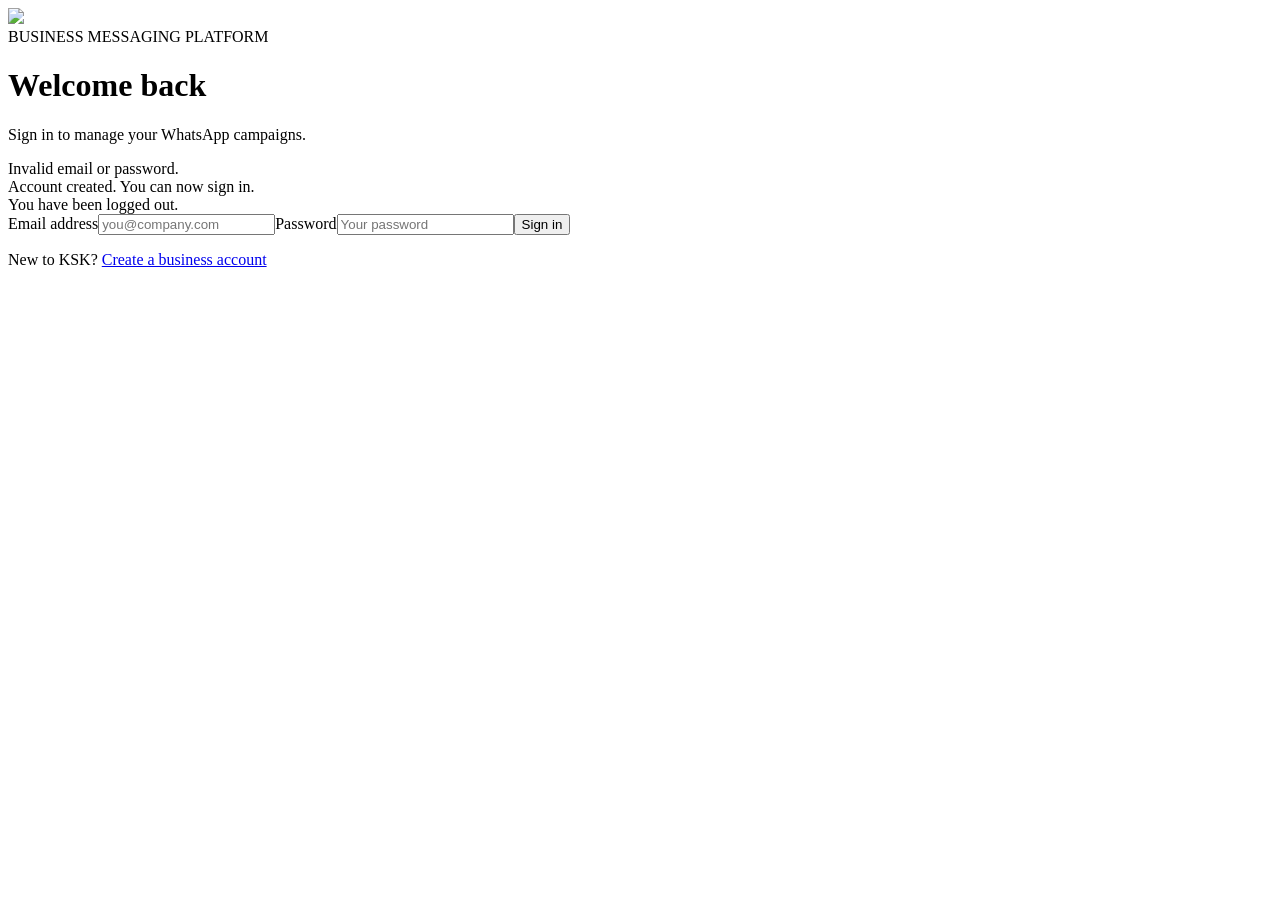
==== src/main/resources/templates/login.html @ 90306cf4 "UI updated version" ====
<!doctype html><html lang="en"><head><meta charset="utf-8"><meta name="viewport" content="width=device-width,initial-scale=1"><title>KSK Messaging | Login</title><link rel="icon" href="/favicon.ico"><link rel="stylesheet" href="/css/portal.css"></head><body class="auth"><main class="auth-card"><img class="brand-logo" src="/images/ksk-logo.png"><div class="eyebrow">BUSINESS MESSAGING PLATFORM</div><h1>Welcome back</h1><p class="muted">Sign in to manage your WhatsApp campaigns.</p><div class="alert" th:if="${param.error}">Invalid email or password.</div><div class="success" th:if="${param.registered}">Account created. You can now sign in.</div><div class="success" th:if="${param.logout}">You have been logged out.</div><form method="post" action="/login"><input type="hidden" th:name="${_csrf.parameterName}" th:value="${_csrf.token}"><label>Email address</label><input name="username" type="email" required autocomplete="username" placeholder="you@company.com"><label>Password</label><input name="password" type="password" required autocomplete="current-password" placeholder="Your password"><button class="btn primary full">Sign in</button></form><p class="auth-foot">New to KSK? <a href="/signup">Create a business account</a></p></main></body></html>
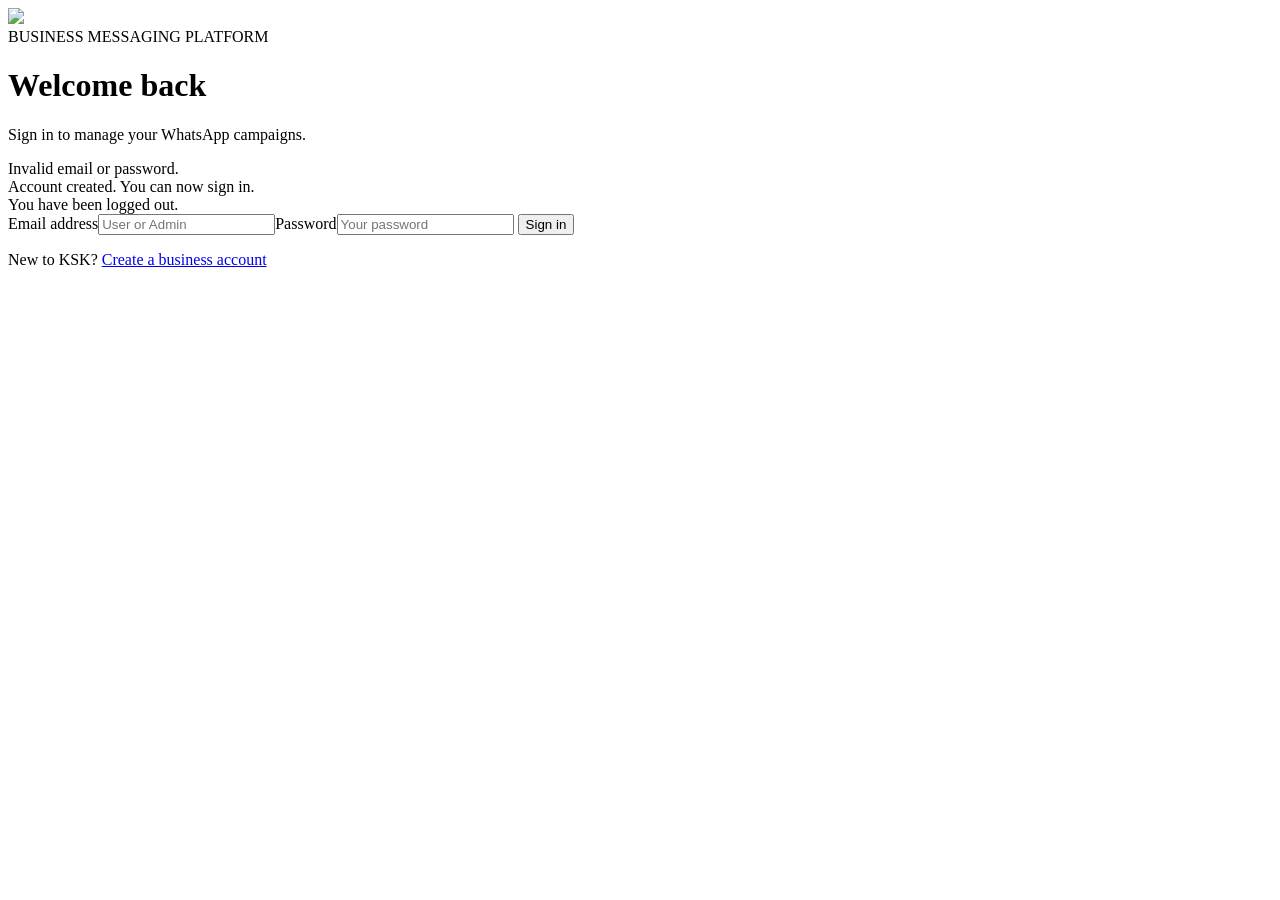
==== commit 1910d595: "Updated Admin dashboard changes" ====
--- a/src/main/resources/templates/login.html
+++ b/src/main/resources/templates/login.html
@@ -1 +1,29 @@
-<!doctype html><html lang="en"><head><meta charset="utf-8"><meta name="viewport" content="width=device-width,initial-scale=1"><title>KSK Messaging | Login</title><link rel="icon" href="/favicon.ico"><link rel="stylesheet" href="/css/portal.css"></head><body class="auth"><main class="auth-card"><img class="brand-logo" src="/images/ksk-logo.png"><div class="eyebrow">BUSINESS MESSAGING PLATFORM</div><h1>Welcome back</h1><p class="muted">Sign in to manage your WhatsApp campaigns.</p><div class="alert" th:if="${param.error}">Invalid email or password.</div><div class="success" th:if="${param.registered}">Account created. You can now sign in.</div><div class="success" th:if="${param.logout}">You have been logged out.</div><form method="post" action="/login"><input type="hidden" th:name="${_csrf.parameterName}" th:value="${_csrf.token}"><label>Email address</label><input name="username" type="email" required autocomplete="username" placeholder="you@company.com"><label>Password</label><input name="password" type="password" required autocomplete="current-password" placeholder="Your password"><button class="btn primary full">Sign in</button></form><p class="auth-foot">New to KSK? <a href="/signup">Create a business account</a></p></main></body></html>
+<!doctype html>
+<html lang="en">
+<head>
+    <meta charset="utf-8">
+    <meta name="viewport" content="width=device-width,initial-scale=1">
+    <title>KSK Messaging | Login</title>
+    <link rel="icon" href="/favicon.ico">
+    <link rel="stylesheet" href="/css/portal.css">
+</head>
+<body class="auth">
+<main class="auth-card"><img class="brand-logo" src="/images/ksk-logo.png">
+    <div class="eyebrow">BUSINESS MESSAGING PLATFORM</div>
+    <h1>Welcome back</h1>
+    <p class="muted">Sign in to manage your WhatsApp campaigns.</p>
+    <div class="alert" th:if="${param.error}">Invalid email or password.</div>
+    <div class="success" th:if="${param.registered}">Account created. You can now sign in.</div>
+    <div class="success" th:if="${param.logout}">You have been logged out.</div>
+    <form method="post" action="/login"><input type="hidden" th:name="${_csrf.parameterName}" th:value="${_csrf.token}"><label>Email
+        address</label><input name="username" type="text" required autocomplete="username"
+                              placeholder="User or Admin"><label>Password</label><input name="password"
+                                                                                                       type="password"
+                                                                                                       required
+                                                                                                       autocomplete="current-password"
+                                                                                                       placeholder="Your password">
+        <button class="btn primary full">Sign in</button>
+    </form>
+    <p class="auth-foot">New to KSK? <a href="/signup">Create a business account</a></p></main>
+</body>
+</html>
